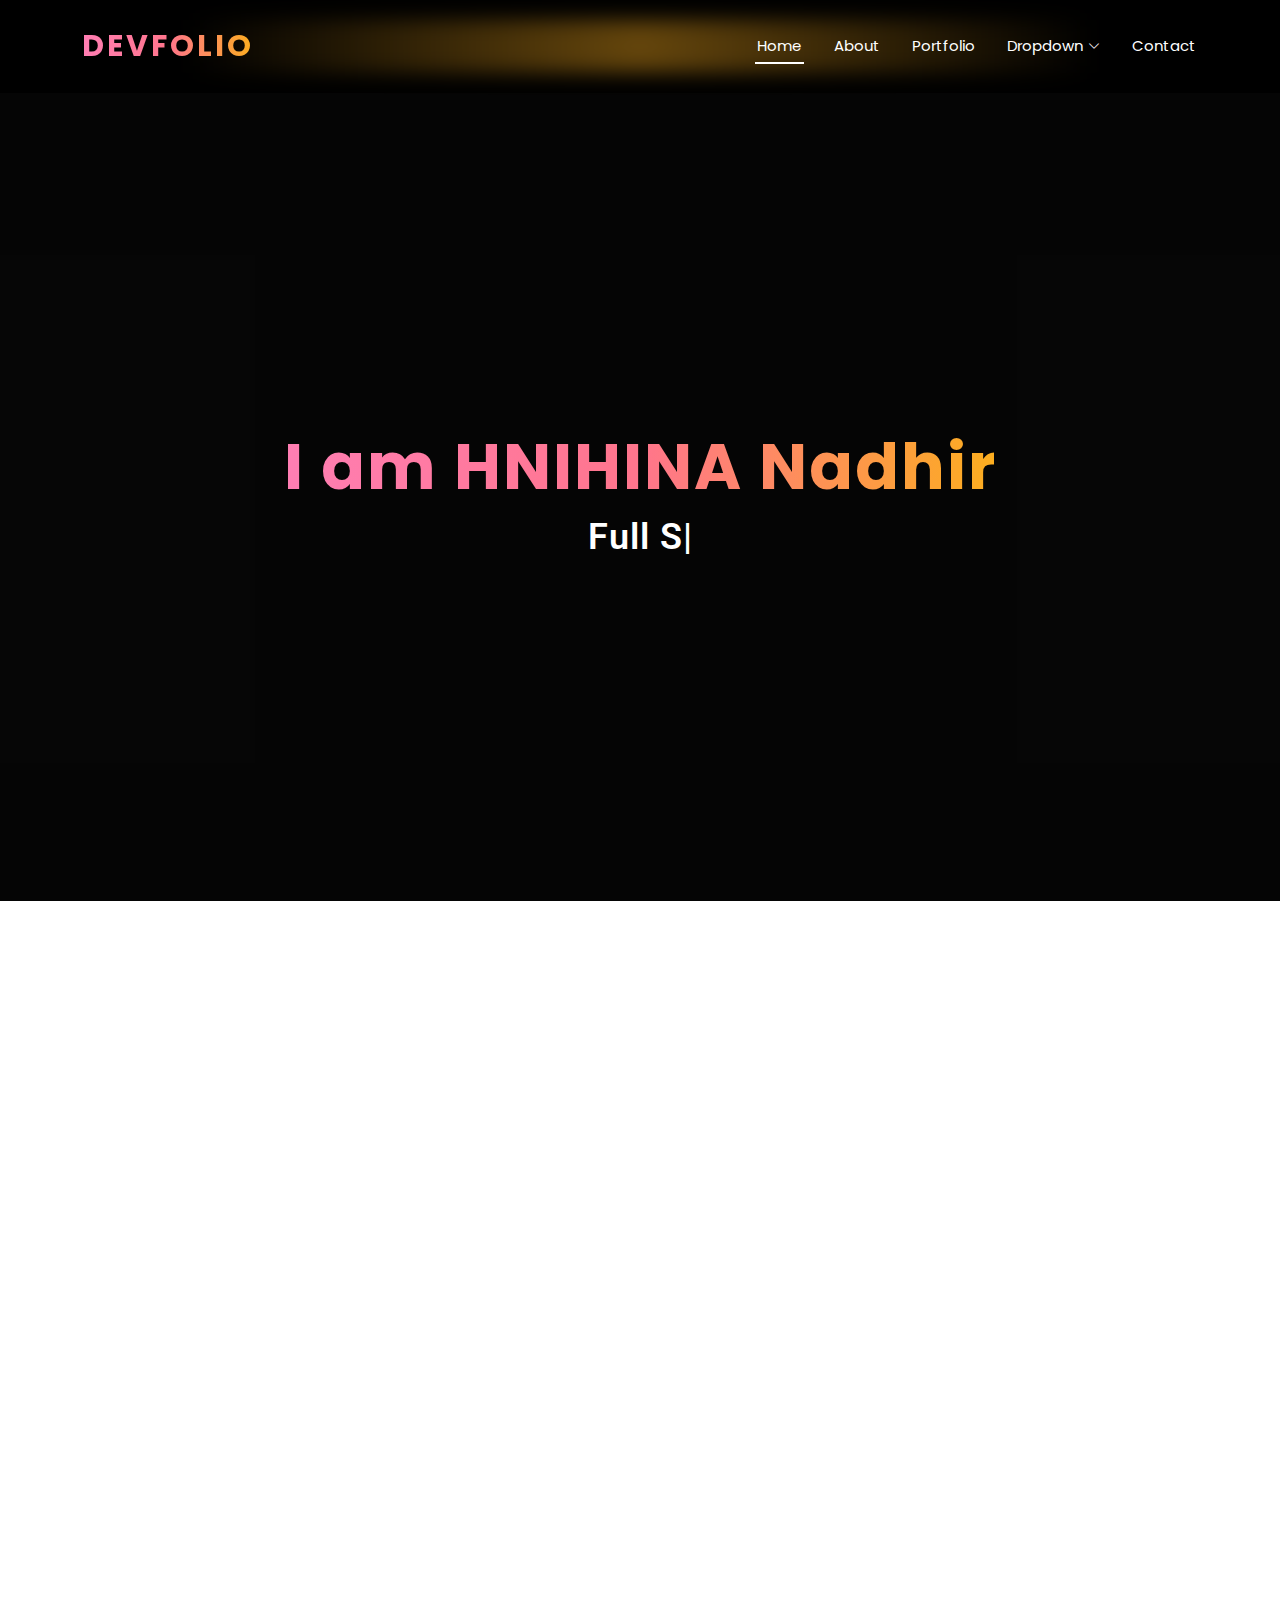
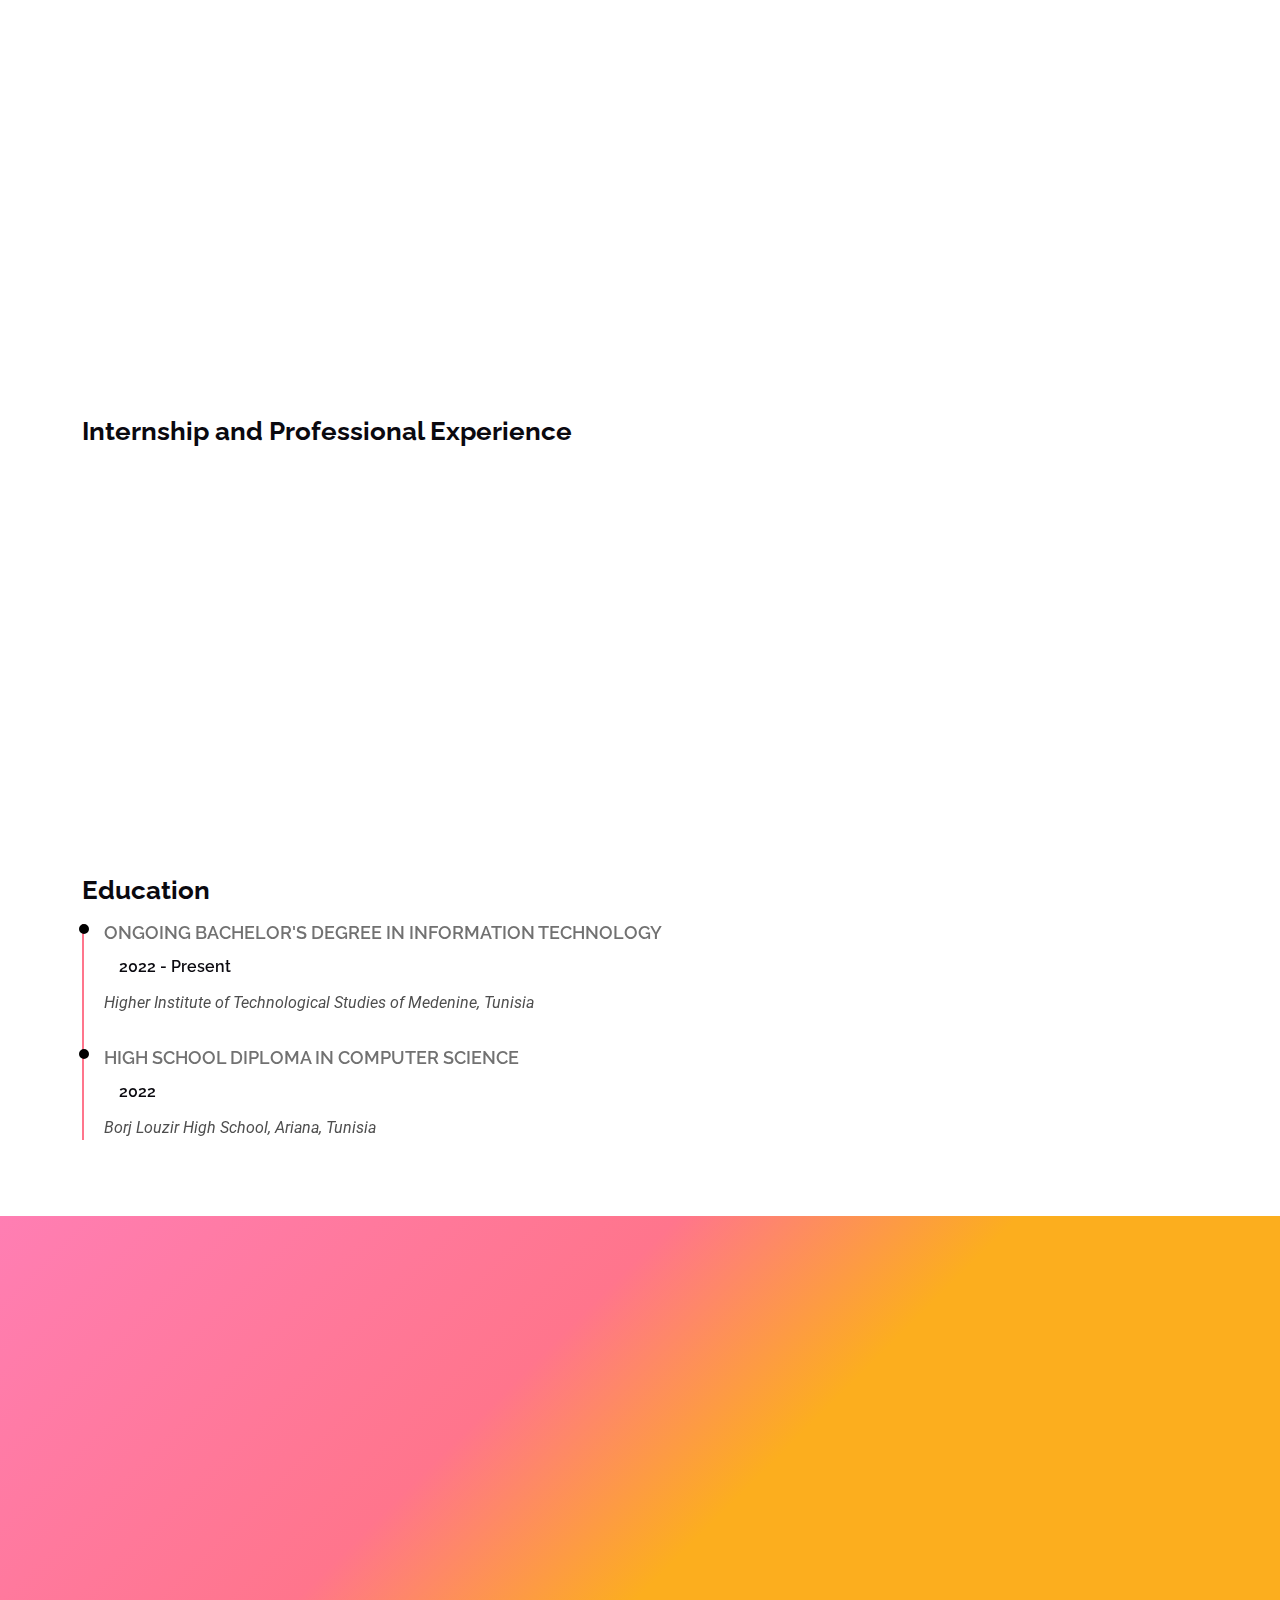
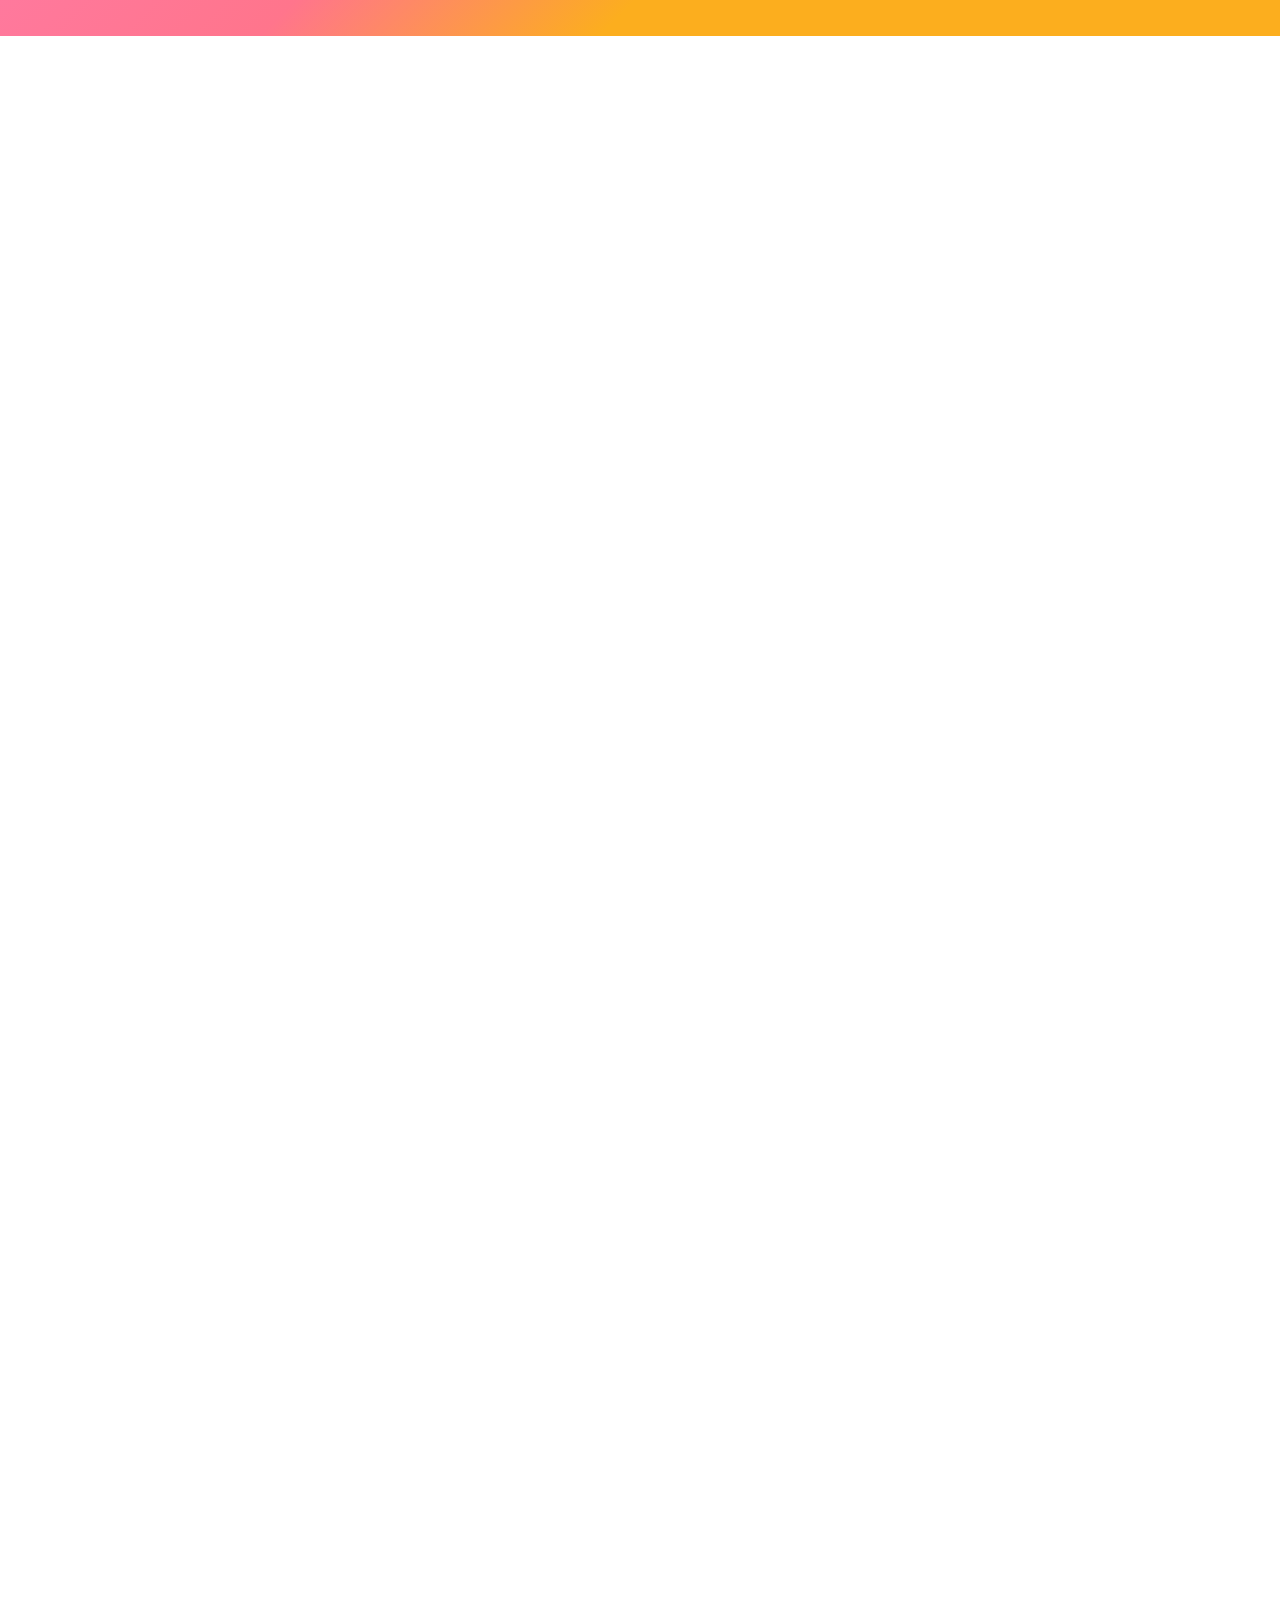
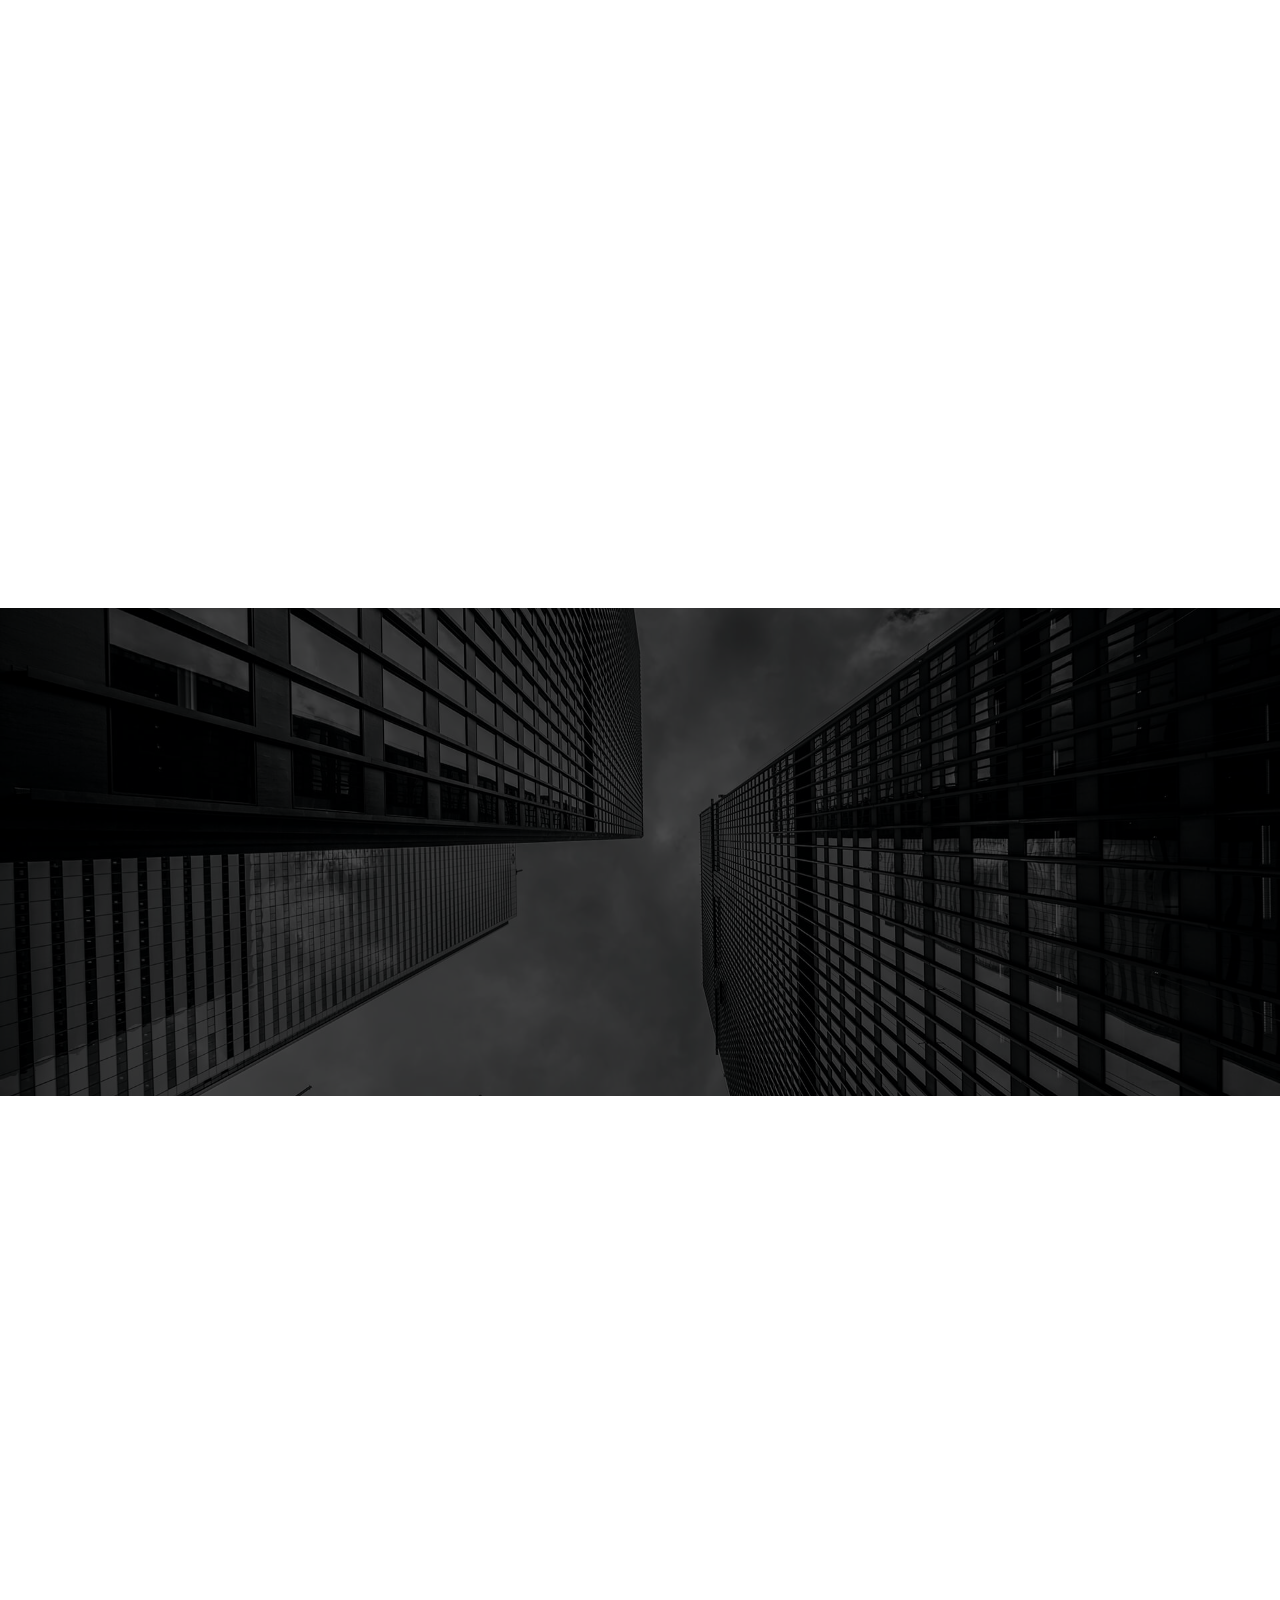
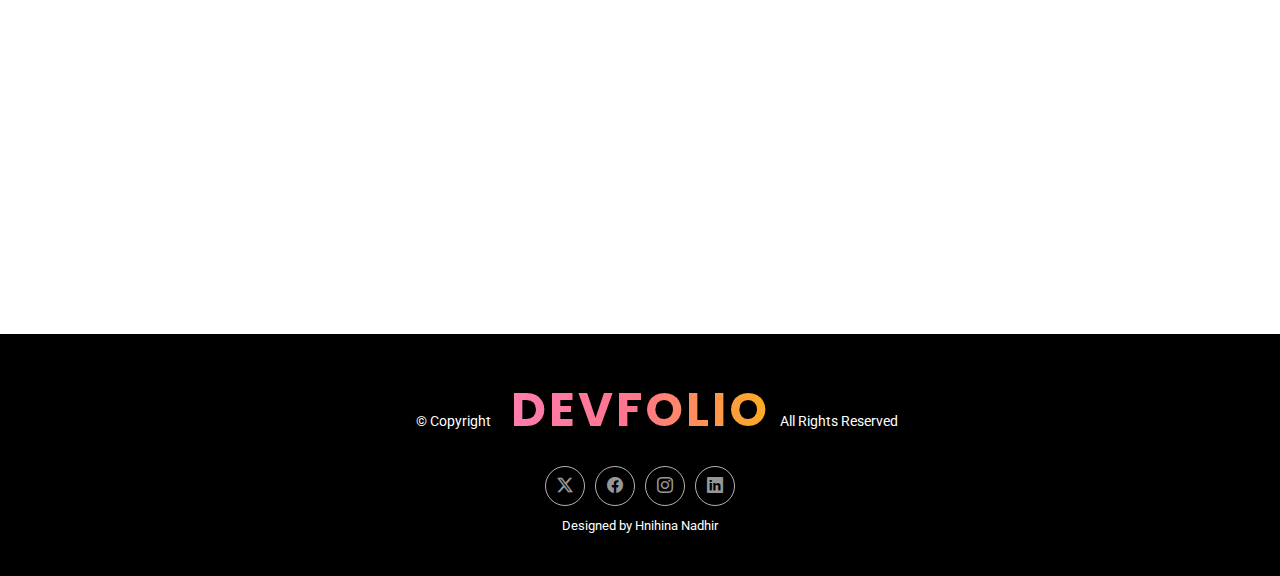
==== index.html @ 5ac871f6 "first commit" ====
<!DOCTYPE html>
<html lang="en">

<head>
  <meta charset="utf-8">
  <meta content="width=device-width, initial-scale=1.0" name="viewport">
  <title>Portfolio of HNIHINA Nadhir</title>
  <meta name="description" content="">
  <meta name="keywords" content="">

  <!-- Favicons -->
  <link href="assets/img/favicon.png" rel="icon">
  <link href="assets/img/apple-touch-icon.png" rel="apple-touch-icon">

  <!-- Fonts -->
  <link href="https://fonts.googleapis.com" rel="preconnect">
  <link href="https://fonts.gstatic.com" rel="preconnect" crossorigin>
  <link href="https://fonts.googleapis.com/css2?family=Roboto:ital,wght@0,100;0,300;0,400;0,500;0,700;0,900;1,100;1,300;1,400;1,500;1,700;1,900&family=Poppins:ital,wght@0,100;0,200;0,300;0,400;0,500;0,600;0,700;0,800;0,900;1,100;1,200;1,300;1,400;1,500;1,600;1,700;1,800;1,900&family=Raleway:ital,wght@0,100;0,200;0,300;0,400;0,500;0,600;0,700;0,800;0,900;1,100;1,200;1,300;1,400;1,500;1,600;1,700;1,800;1,900&display=swap" rel="stylesheet">
  <link href="https://fonts.googleapis.com/icon?family=Material+Icons" rel="stylesheet">
  <!-- Vendor CSS Files -->
  <link href="assets/vendor/bootstrap/css/bootstrap.min.css" rel="stylesheet">
  <link href="assets/vendor/bootstrap-icons/bootstrap-icons.css" rel="stylesheet">
  <link href="assets/vendor/aos/aos.css" rel="stylesheet">
  <link href="assets/vendor/glightbox/css/glightbox.min.css" rel="stylesheet">
  <link href="assets/vendor/swiper/swiper-bundle.min.css" rel="stylesheet">
  <link href="https://cdnjs.cloudflare.com/ajax/libs/font-awesome/6.0.0/css/all.min.css" rel="stylesheet">
</head>
<body>
  <!-- Main CSS File -->
  <link href="assets/css/main.css" rel="stylesheet">

  <!-- =======================================================
  * Template Name: DevFolio
  * Template URL: https://bootstrapmade.com/devfolio-bootstrap-portfolio-html-template/
  * Updated: Aug 07 2024 with Bootstrap v5.3.3
  * Author: BootstrapMade.com
  * License: https://bootstrapmade.com/license/
  ======================================================== -->
</head>

<body class="index-page">

  <header id="header" class="header d-flex align-items-center sticky-top">
    <div class="container-fluid container-xl position-relative d-flex align-items-center justify-content-between">

      <a href="index.html" class="logo d-flex align-items-center">
        <!-- Uncomment the line below if you also wish to use an image logo -->
        <!-- <img src="assets/img/logo.png" alt=""> -->
        <h1 class="sitename">DevFolio</h1>
      </a>

      <nav id="navmenu" class="navmenu">
        <ul>
          <li><a href="#hero" class="active">Home<br></a></li>
          <li><a href="#about">About</a></li>
          <li><a href="#portfolio">Portfolio</a></li>
          <li class="dropdown"><a href="#"><span>Dropdown</span> <i class="bi bi-chevron-down toggle-dropdown"></i></a>
            <ul>
              <li><a href="#">Dropdown 1</a></li>
              <li class="dropdown"><a href="#"><span>Deep Dropdown</span> <i class="bi bi-chevron-down toggle-dropdown"></i></a>
                <ul>
                  <li><a href="#">Deep Dropdown 1</a></li>
                  <li><a href="#">Deep Dropdown 2</a></li>
                  <li><a href="#">Deep Dropdown 3</a></li>
                  <li><a href="#">Deep Dropdown 4</a></li>
                  <li><a href="#">Deep Dropdown 5</a></li>
                </ul>
              </li>
              <li><a href="#">Dropdown 2</a></li>
              <li><a href="#">Dropdown 3</a></li>
              <li><a href="#">Dropdown 4</a></li>
            </ul>
          </li>
          <li><a href="#contact">Contact</a></li>
        </ul>
        <i class="mobile-nav-toggle d-xl-none bi bi-list"></i>
      </nav>

    </div>
  </header>

  <main class="main">

    <!-- Hero Section -->
    <section id="hero" class="hero section dark-background">

      

      <div class="container d-flex flex-column align-items-center justify-content-center text-center" data-aos="fade-up" data-aos-delay="100">
        <h2 class="subtitle">I am HNIHINA Nadhir</h2>
        <p><span class="typed" data-typed-items="Full Stack Developer"></span></p>
      </div>

    </section><!-- /Hero Section -->

    <!-- About Section -->
    <section id="about" class="about section">
      <div class="container" data-aos="fade-up" data-aos-delay="100">
        <div class="row gy-4">
          <!-- Personal Information Section -->
          <div class="col-md-6">
            <div class="row justify-content-between gy-4">
              <div class="col-lg-5">
                <img src="assets/img/HnihinaNadhir.png" style="height: 90%;" class="img-fluid" alt="">
              </div>
              <div class="col-lg-7 about-info">
                <p><strong>Name: </strong> <span>HNIHINA Nadhir</span></p>
                <p><strong>Profile: </strong> <span>Full Stack Developer</span></p>
                <p>
                  <strong><i class="fas fa-envelope"></i> </strong>
                  <span>nadhirhnihina@gmail.com</span>
                </p>
                <p>
                  <strong><i class="fas fa-phone"></i> </strong>
                  <span>(+216) 95131609</span>
                </p>
                <p>
                  <strong><i class="fab fa-linkedin"></i>  </strong>
                  <span><a href="https://www.linkedin.com/in/hnihinanadhir" target="_blank">LinkedIn</a></span>
                </p>
                <p>
                  <strong><i class="fab fa-github"></i>  </strong>
                  <span><a href="https://github.com/nadhirhn8" target="_blank">GitHub</a></span>
                </p>
              </div>
            </div>
          </div>
    
          <!-- About Me Section -->
          <div class="col-md-6">
            <div class="about-me">
              <h4>About me</h4>
              <p>
                Currently in my third year of studying Information Systems Development, I am actively seeking a PFE internship to apply my web development skills. Passionate about the Angular framework and the Java language (Spring Boot), I am eager to join a dynamic team where I can contribute to innovative projects while enhancing my technical knowledge and expertise.
              </p>
            </div>
          </div>
    
          <!-- Skills Section -->
          <div class="skills-content">
            <h5>Skills</h5>
            <div class="row">
              <!-- Frontend Languages -->
              <div class="col-lg-3">
                <h6>Frontend Languages</h6>
                <div class="progress">
                  <span class="skill"><span>HTML</span> <i class="val">100%</i></span>
                  <div class="progress-bar-wrap">
                    <div class="progress-bar" style="width: 100%;"></div>
                  </div>
                </div>
                <div class="progress">
                  <span class="skill"><span>CSS</span> <i class="val">100%</i></span>
                  <div class="progress-bar-wrap">
                    <div class="progress-bar" style="width: 100%;"></div>
                  </div>
                </div>
                <div class="progress">
                  <span class="skill"><span>JavaScript</span> <i class="val">90%</i></span>
                  <div class="progress-bar-wrap">
                    <div class="progress-bar" style="width: 90%;"></div>
                  </div>
                </div>
                <div class="progress">
                  <span class="skill"><span>TypeScript</span> <i class="val">80%</i></span>
                  <div class="progress-bar-wrap">
                    <div class="progress-bar" style="width: 80%;"></div>
                  </div>
                </div>
              </div>
    
              <!-- Backend Languages -->
              <div class="col-lg-3">
                <h6>Backend Languages</h6>
                <div class="progress">
                  <span class="skill"><span>Java</span> <i class="val">90%</i></span>
                  <div class="progress-bar-wrap">
                    <div class="progress-bar" style="width: 90%;"></div>
                  </div>
                </div>
                <div class="progress">
                  <span class="skill"><span>Php</span> <i class="val">80%</i></span>
                  <div class="progress-bar-wrap">
                    <div class="progress-bar" style="width: 80%;"></div>
                  </div>
                </div>
                <div class="progress">
                  <span class="skill"><span>Python</span> <i class="val">70%</i></span>
                  <div class="progress-bar-wrap">
                    <div class="progress-bar" style="width: 70%;"></div>
                  </div>
                </div>
                <div class="progress">
                  <span class="skill"><span>Node.js</span> <i class="val">50%</i></span>
                  <div class="progress-bar-wrap">
                    <div class="progress-bar" style="width: 50%;"></div>
                  </div>
                </div>
              </div>
    
              <!-- Frameworks -->
              <div class="col-lg-3">
                <h6>Frameworks</h6>
                <div class="progress">
                  <span class="skill"><span>Angular</span> <i class="val">100%</i></span>
                  <div class="progress-bar-wrap">
                    <div class="progress-bar" style="width: 100%;"></div>
                  </div>
                </div>
                <div class="progress">
                  <span class="skill"><span>React Native</span> <i class="val">55%</i></span>
                  <div class="progress-bar-wrap">
                    <div class="progress-bar" style="width: 55%;"></div>
                  </div>
                </div>
                <div class="progress">
                  <span class="skill"><span>Bootstrap</span> <i class="val">100%</i></span>
                  <div class="progress-bar-wrap">
                    <div class="progress-bar" style="width: 100%;"></div>
                  </div>
                </div>
                <div class="progress">
                  <span class="skill"><span>Spring Boot</span> <i class="val">90%</i></span>
                  <div class="progress-bar-wrap">
                    <div class="progress-bar" style="width: 90%;"></div>
                  </div>
                </div>
                <div class="progress">
                  <span class="skill"><span>Django</span> <i class="val">40%</i></span>
                  <div class="progress-bar-wrap">
                    <div class="progress-bar" style="width: 40%;"></div>
                  </div>
                </div>
              </div>
    
              <!-- Databases -->
              <div class="col-lg-3">
                <h6>Databases</h6>
                <div class="progress">
                  <span class="skill"><span>MySQL</span> <i class="val">85%</i></span>
                  <div class="progress-bar-wrap">
                    <div class="progress-bar" style="width: 85%;"></div>
                  </div>
                </div>
                <div class="progress">
                  <span class="skill"><span>MongoDB</span> <i class="val">75%</i></span>
                  <div class="progress-bar-wrap">
                    <div class="progress-bar" style="width: 75%;"></div>
                  </div>
                </div>
              </div>
            </div>
          </div>
        </div>
      </div>
    </section>
    
    

          
       

    <!-- Resume Section -->
<section id="resume" class="resume section">

  <!-- Section Title -->
  <div class="container section-title" data-aos="fade-up">
    <h2>Resume</h2>
    <a href="./assets/img/Nadhir Hnihina.pdf">Click here !</a>
  </div><!-- End Section Title -->

  <div class="container">
    
    <!-- Internship and Professional Experience Section -->
    <h3 class="resume-title">Internship and Professional Experience</h3>
    <div class="row">
      <!-- Web Development Intern Column -->
      <div class="col-lg-6" data-aos="fade-up" data-aos-delay="200">
        <div class="resume-item">
          <h4>Web Development Internship</h4>
          <h5>Jan 2024 - Apr 2024</h5>
          <p><em>ArabSoft, Tunis</em></p>
          <ul>
            <li>Developed an e-commerce web application using Angular for the front-end and Java APIs for the back-end.</li>
            <li>Integrated features such as product management, shopping cart, and order handling.</li>
            <li>Implemented best practices for security and accessibility.</li>
            <li>Performed testing and debugging to ensure a seamless user experience.</li>
            <li>Collaborated with a team using an Agile approach to plan sprints, prioritize tasks, and improve the application based on user feedback.</li>
          </ul>
        </div>
      </div><!-- End Web Development Intern Column -->

      <!-- Network Intern Column -->
      <div class="col-lg-6" data-aos="fade-up" data-aos-delay="200">
        <div class="resume-item">
          <h4>Network Internship</h4>
          <h5>Jan 2023 - Apr 2023</h5>
          <p><em>SOTETEL, Ariana</em></p>
          <ul>
            <li>Installed and configured switches and routers.</li>
            <li>Explored various network configurations and their importance for data security and management.</li>
            <li>Connected network equipment to access points to enable reliable connectivity.</li>
            <li>Analyzed and troubleshot connectivity issues to ensure network stability.</li>
            <li>Assisted in monitoring and maintaining the network infrastructure under the supervision of technicians.</li>
          </ul>
        </div>
      </div><!-- End Network Intern Column -->

    </div><!-- End Row -->

    <!-- Education Section -->
    <h3 class="resume-title">Education</h3>
    <div class="resume-item">
      <h4>Ongoing Bachelor's Degree in Information Technology</h4>
      <h5>2022 - Present</h5>
      <p><em>Higher Institute of Technological Studies of Medenine, Tunisia</em></p>
    </div><!-- End Resume Item -->
    
    <div class="resume-item">
      <h4>High School Diploma in Computer Science</h4>
      <h5>2022</h5>
      <p><em>Borj Louzir High School, Ariana, Tunisia</em></p>
    </div><!-- End Resume Item -->

  </div><!-- End Container -->

</section><!-- End Resume Section -->

    <!-- Stats Section -->
<section id="stats" class="stats section accent-background">

  <div class="container position-relative" data-aos="fade-up" data-aos-delay="100">

    <div class="row gy-4">

      <div class="col-lg-3 col-md-6">
        <div class="stats-item text-center w-100 h-100">
          <span data-purecounter-start="0" data-purecounter-end="5" data-purecounter-duration="0" class="purecounter">5</span>
          <p>Projects Completed</p>
        </div>
      </div><!-- End Stats Item -->

      <div class="col-lg-3 col-md-6">
        <div class="stats-item text-center w-100 h-100">
          <span data-purecounter-start="0" data-purecounter-end="2" data-purecounter-duration="0" class="purecounter">2</span>
          <p>Internships</p>
        </div>
      </div><!-- End Stats Item -->

      <div class="col-lg-3 col-md-6">
        <div class="stats-item text-center w-100 h-100">
          <span data-purecounter-start="0" data-purecounter-end="19" data-purecounter-duration="0" class="purecounter">10</span>
          <p>Technologies Mastered</p>
        </div>
      </div><!-- End Stats Item -->

      <div class="col-lg-3 col-md-6">
        <div class="stats-item text-center w-100 h-100">
          <span data-purecounter-start="0" data-purecounter-end="3" data-purecounter-duration="0" class="purecounter">3</span>
          <p>Years of Learning After Baccalaureate</p>
        </div>
      </div><!-- End Stats Item -->

    </div>

  </div>

</section><!-- /Stats Section -->


    <!-- Portfolio Section -->
    <section id="portfolio" class="portfolio section">

      <!-- Section Title -->
      <div class="container section-title" data-aos="fade-up">
        <h2>Portfolio</h2>
        <p>Necessitatibus eius consequatur ex aliquid fuga eum quidem sint consectetur velit</p>
      </div><!-- End Section Title -->

      <div class="container">

        <div class="isotope-layout" data-default-filter="*" data-layout="masonry" data-sort="original-order">

          <ul class="portfolio-filters isotope-filters" data-aos="fade-up" data-aos-delay="100">
            <li data-filter="*" class="filter-active">All</li>
            <li data-filter=".filter-app">Web Application</li>
            <li data-filter=".filter-product">Mobile Application</li>
          </ul><!-- End Portfolio Filters -->

          <div class="row gy-4 isotope-container" data-aos="fade-up" data-aos-delay="200">

            <div class="col-lg-4 col-md-6 portfolio-item isotope-item filter-product">
              <img src="assets/img/portfolio/app-1.jpg" class="img-fluid" alt="">
              <div class="portfolio-info">
                <h4>App 1</h4>
                <p>Lorem ipsum, dolor sit amet consectetur</p>
                <a href="assets/img/portfolio/app-1.jpg" title="App 1" data-gallery="portfolio-gallery-app" class="glightbox preview-link"><i class="bi bi-zoom-in"></i></a>
                <a href="portfolio-details.html" title="More Details" class="details-link"><i class="bi bi-link-45deg"></i></a>
              </div>
            </div><!-- End Portfolio Item -->

            <div class="col-lg-4 col-md-6 portfolio-item isotope-item filter-product">
              <img src="assets/img/portfolio/product-1.jpg" class="img-fluid" alt="">
              <div class="portfolio-info">
                <h4>Product 1</h4>
                <p>Lorem ipsum, dolor sit amet consectetur</p>
                <a href="assets/img/portfolio/product-1.jpg" title="Product 1" data-gallery="portfolio-gallery-product" class="glightbox preview-link"><i class="bi bi-zoom-in"></i></a>
                <a href="portfolio-details.html" title="More Details" class="details-link"><i class="bi bi-link-45deg"></i></a>
              </div>
            </div><!-- End Portfolio Item -->

            <div class="col-lg-4 col-md-6 portfolio-item isotope-item filter-branding">
              <img src="assets/img/portfolio/branding-1.jpg" class="img-fluid" alt="">
              <div class="portfolio-info">
                <h4>Branding 1</h4>
                <p>Lorem ipsum, dolor sit amet consectetur</p>
                <a href="assets/img/portfolio/branding-1.jpg" title="Branding 1" data-gallery="portfolio-gallery-branding" class="glightbox preview-link"><i class="bi bi-zoom-in"></i></a>
                <a href="portfolio-details.html" title="More Details" class="details-link"><i class="bi bi-link-45deg"></i></a>
              </div>
            </div><!-- End Portfolio Item -->

            <div class="col-lg-4 col-md-6 portfolio-item isotope-item filter-books">
              <img src="assets/img/portfolio/books-1.jpg" class="img-fluid" alt="">
              <div class="portfolio-info">
                <h4>Books 1</h4>
                <p>Lorem ipsum, dolor sit amet consectetur</p>
                <a href="assets/img/portfolio/books-1.jpg" title="Branding 1" data-gallery="portfolio-gallery-book" class="glightbox preview-link"><i class="bi bi-zoom-in"></i></a>
                <a href="portfolio-details.html" title="More Details" class="details-link"><i class="bi bi-link-45deg"></i></a>
              </div>
            </div><!-- End Portfolio Item -->

            <div class="col-lg-4 col-md-6 portfolio-item isotope-item filter-app">
              <img src="assets/img/portfolio/app-2.jpg" class="img-fluid" alt="">
              <div class="portfolio-info">
                <h4>App 2</h4>
                <p>Lorem ipsum, dolor sit amet consectetur</p>
                <a href="assets/img/portfolio/app-2.jpg" title="App 2" data-gallery="portfolio-gallery-app" class="glightbox preview-link"><i class="bi bi-zoom-in"></i></a>
                <a href="portfolio-details.html" title="More Details" class="details-link"><i class="bi bi-link-45deg"></i></a>
              </div>
            </div><!-- End Portfolio Item -->

            <div class="col-lg-4 col-md-6 portfolio-item isotope-item filter-product">
              <img src="assets/img/portfolio/product-2.jpg" class="img-fluid" alt="">
              <div class="portfolio-info">
                <h4>Product 2</h4>
                <p>Lorem ipsum, dolor sit amet consectetur</p>
                <a href="assets/img/portfolio/product-2.jpg" title="Product 2" data-gallery="portfolio-gallery-product" class="glightbox preview-link"><i class="bi bi-zoom-in"></i></a>
                <a href="portfolio-details.html" title="More Details" class="details-link"><i class="bi bi-link-45deg"></i></a>
              </div>
            </div><!-- End Portfolio Item -->

            <div class="col-lg-4 col-md-6 portfolio-item isotope-item filter-branding">
              <img src="assets/img/portfolio/branding-2.jpg" class="img-fluid" alt="">
              <div class="portfolio-info">
                <h4>Branding 2</h4>
                <p>Lorem ipsum, dolor sit amet consectetur</p>
                <a href="assets/img/portfolio/branding-2.jpg" title="Branding 2" data-gallery="portfolio-gallery-branding" class="glightbox preview-link"><i class="bi bi-zoom-in"></i></a>
                <a href="portfolio-details.html" title="More Details" class="details-link"><i class="bi bi-link-45deg"></i></a>
              </div>
            </div><!-- End Portfolio Item -->

            <div class="col-lg-4 col-md-6 portfolio-item isotope-item filter-books">
              <img src="assets/img/portfolio/books-2.jpg" class="img-fluid" alt="">
              <div class="portfolio-info">
                <h4>Books 2</h4>
                <p>Lorem ipsum, dolor sit amet consectetur</p>
                <a href="assets/img/portfolio/books-2.jpg" title="Branding 2" data-gallery="portfolio-gallery-book" class="glightbox preview-link"><i class="bi bi-zoom-in"></i></a>
                <a href="portfolio-details.html" title="More Details" class="details-link"><i class="bi bi-link-45deg"></i></a>
              </div>
            </div><!-- End Portfolio Item -->

            <div class="col-lg-4 col-md-6 portfolio-item isotope-item filter-app">
              <img src="assets/img/portfolio/app-3.jpg" class="img-fluid" alt="">
              <div class="portfolio-info">
                <h4>App 3</h4>
                <p>Lorem ipsum, dolor sit amet consectetur</p>
                <a href="assets/img/portfolio/app-3.jpg" title="App 3" data-gallery="portfolio-gallery-app" class="glightbox preview-link"><i class="bi bi-zoom-in"></i></a>
                <a href="portfolio-details.html" title="More Details" class="details-link"><i class="bi bi-link-45deg"></i></a>
              </div>
            </div><!-- End Portfolio Item -->

            <div class="col-lg-4 col-md-6 portfolio-item isotope-item filter-product">
              <img src="assets/img/portfolio/product-3.jpg" class="img-fluid" alt="">
              <div class="portfolio-info">
                <h4>Product 3</h4>
                <p>Lorem ipsum, dolor sit amet consectetur</p>
                <a href="assets/img/portfolio/product-3.jpg" title="Product 3" data-gallery="portfolio-gallery-product" class="glightbox preview-link"><i class="bi bi-zoom-in"></i></a>
                <a href="portfolio-details.html" title="More Details" class="details-link"><i class="bi bi-link-45deg"></i></a>
              </div>
            </div><!-- End Portfolio Item -->

            <div class="col-lg-4 col-md-6 portfolio-item isotope-item filter-branding">
              <img src="assets/img/portfolio/branding-3.jpg" class="img-fluid" alt="">
              <div class="portfolio-info">
                <h4>Branding 3</h4>
                <p>Lorem ipsum, dolor sit amet consectetur</p>
                <a href="assets/img/portfolio/branding-3.jpg" title="Branding 2" data-gallery="portfolio-gallery-branding" class="glightbox preview-link"><i class="bi bi-zoom-in"></i></a>
                <a href="portfolio-details.html" title="More Details" class="details-link"><i class="bi bi-link-45deg"></i></a>
              </div>
            </div><!-- End Portfolio Item -->

            <div class="col-lg-4 col-md-6 portfolio-item isotope-item filter-books">
              <img src="assets/img/portfolio/books-3.jpg" class="img-fluid" alt="">
              <div class="portfolio-info">
                <h4>Books 3</h4>
                <p>Lorem ipsum, dolor sit amet consectetur</p>
                <a href="assets/img/portfolio/books-3.jpg" title="Branding 3" data-gallery="portfolio-gallery-book" class="glightbox preview-link"><i class="bi bi-zoom-in"></i></a>
                <a href="portfolio-details.html" title="More Details" class="details-link"><i class="bi bi-link-45deg"></i></a>
              </div>
            </div><!-- End Portfolio Item -->

          </div><!-- End Portfolio Container -->

        </div>

      </div>

    </section><!-- /Portfolio Section -->

    <!-- Faq Section -->
    <section id="faq" class="faq section">

      <div class="container">

        <div class="row gy-4">

          <div class="col-lg-4" data-aos="fade-up" data-aos-delay="100">
            <div class="content px-xl-5">
              <h3>
                <span><strong>Languages</strong></span>
                <i class="bi bi-translate" style="font-size: 1.5rem; margin-left: 10px;"></i>
              </h3>
            </div>
          </div>
          

          <div class="col-lg-8" data-aos="fade-up" data-aos-delay="200">

            <div class="faq-container">
              <div class="faq-item">
                <h3><span class="num">1.</span> <span>Arabic</span></h3>
                
              </div><!-- End Faq item-->
          
              <div class="faq-item">
                <h3><span class="num">2.</span> <span>English</span></h3>
              
              </div><!-- End Faq item-->
          
              <div class="faq-item">
                <h3><span class="num">3.</span> <span>Frensh</span></h3>
       
              </div><!-- End Faq item-->
            </div>
          
          </div>
          
        </div>

      </div>

    </section><!-- /Faq Section -->
    <!-- faq Section -->
<section id="faq" class="faq section">

  <div class="container">

    <div class="row gy-4">

      <div class="col-lg-4" data-aos="fade-up" data-aos-delay="100">
        <div class="content px-xl-5">
          <h3>
            <span><strong>Qualities</strong></span>
            <i class="bi bi-gear" style="font-size: 1.5rem; margin-left: 10px;"></i>
          </h3>
        </div>
      </div>

      <div class="col-lg-8" data-aos="fade-up" data-aos-delay="200">

        <div class="faq-container">
          <div class="faq-item">
            <h3><span class="num">1.</span> <span>Autonomous and Rigorous</span></h3>
          </div><!-- End faq item-->
      
          <div class="faq-item">
            <h3><span class="num">2.</span> <span>Good Oral and Written Communication</span></h3>
          </div><!-- End faq item-->
      
          <div class="faq-item">
            <h3><span class="num">3.</span> <span>Team Spirit</span></h3>
          </div><!-- End faq item-->
        </div>
      
      </div>

    </div>

  </div>

</section><!-- /faq Section -->


    <!-- Testimonials Section -->
    <section id="testimonials" class="testimonials section accent-background">

      <img src="assets/img/testimonials-bg.jpg" class="testimonials-bg" alt="">

      <div class="container" data-aos="fade-up" data-aos-delay="100">

        <div class="swiper init-swiper">
          <script type="application/json" class="swiper-config">
            {
              "loop": true,
              "speed": 1000,
              "autoplay": {
                "delay": 3000
              },
              "slidesPerView": "auto",
              "pagination": {
                "el": ".swiper-pagination",
                "type": "bullets",
                "clickable": true
              }
            }
          </script>
          <div class="swiper-wrapper">

            <div class="swiper-slide">
              <div class="testimonial-item">
                <img src="assets/img/testimonials/testimonials-1.jpg" class="testimonial-img" alt="">
                <h3>Saul Goodman</h3>
                <h4>Ceo &amp; Founder</h4>
                <div class="stars">
                  <i class="bi bi-star-fill"></i><i class="bi bi-star-fill"></i><i class="bi bi-star-fill"></i><i class="bi bi-star-fill"></i><i class="bi bi-star-fill"></i>
                </div>
                <p>
                  <i class="bi bi-quote quote-icon-left"></i>
                  <span>Proin iaculis purus consequat sem cure digni ssim donec porttitora entum suscipit rhoncus. Accusantium quam, ultricies eget id, aliquam eget nibh et. Maecen aliquam, risus at semper.</span>
                  <i class="bi bi-quote quote-icon-right"></i>
                </p>
              </div>
            </div><!-- End testimonial item -->

            <div class="swiper-slide">
              <div class="testimonial-item">
                <img src="assets/img/testimonials/testimonials-2.jpg" class="testimonial-img" alt="">
                <h3>Sara Wilsson</h3>
                <h4>Designer</h4>
                <div class="stars">
                  <i class="bi bi-star-fill"></i><i class="bi bi-star-fill"></i><i class="bi bi-star-fill"></i><i class="bi bi-star-fill"></i><i class="bi bi-star-fill"></i>
                </div>
                <p>
                  <i class="bi bi-quote quote-icon-left"></i>
                  <span>Export tempor illum tamen malis malis eram quae irure esse labore quem cillum quid cillum eram malis quorum velit fore eram velit sunt aliqua noster fugiat irure amet legam anim culpa.</span>
                  <i class="bi bi-quote quote-icon-right"></i>
                </p>
              </div>
            </div><!-- End testimonial item -->

            <div class="swiper-slide">
              <div class="testimonial-item">
                <img src="assets/img/testimonials/testimonials-3.jpg" class="testimonial-img" alt="">
                <h3>Jena Karlis</h3>
                <h4>Store Owner</h4>
                <div class="stars">
                  <i class="bi bi-star-fill"></i><i class="bi bi-star-fill"></i><i class="bi bi-star-fill"></i><i class="bi bi-star-fill"></i><i class="bi bi-star-fill"></i>
                </div>
                <p>
                  <i class="bi bi-quote quote-icon-left"></i>
                  <span>Enim nisi quem export duis labore cillum quae magna enim sint quorum nulla quem veniam duis minim tempor labore quem eram duis noster aute amet eram fore quis sint minim.</span>
                  <i class="bi bi-quote quote-icon-right"></i>
                </p>
              </div>
            </div><!-- End testimonial item -->

            <div class="swiper-slide">
              <div class="testimonial-item">
                <img src="assets/img/testimonials/testimonials-4.jpg" class="testimonial-img" alt="">
                <h3>Matt Brandon</h3>
                <h4>Freelancer</h4>
                <div class="stars">
                  <i class="bi bi-star-fill"></i><i class="bi bi-star-fill"></i><i class="bi bi-star-fill"></i><i class="bi bi-star-fill"></i><i class="bi bi-star-fill"></i>
                </div>
                <p>
                  <i class="bi bi-quote quote-icon-left"></i>
                  <span>Fugiat enim eram quae cillum dolore dolor amet nulla culpa multos export minim fugiat minim velit minim dolor enim duis veniam ipsum anim magna sunt elit fore quem dolore labore illum veniam.</span>
                  <i class="bi bi-quote quote-icon-right"></i>
                </p>
              </div>
            </div><!-- End testimonial item -->

            <div class="swiper-slide">
              <div class="testimonial-item">
                <img src="assets/img/testimonials/testimonials-5.jpg" class="testimonial-img" alt="">
                <h3>John Larson</h3>
                <h4>Entrepreneur</h4>
                <div class="stars">
                  <i class="bi bi-star-fill"></i><i class="bi bi-star-fill"></i><i class="bi bi-star-fill"></i><i class="bi bi-star-fill"></i><i class="bi bi-star-fill"></i>
                </div>
                <p>
                  <i class="bi bi-quote quote-icon-left"></i>
                  <span>Quis quorum aliqua sint quem legam fore sunt eram irure aliqua veniam tempor noster veniam enim culpa labore duis sunt culpa nulla illum cillum fugiat legam esse veniam culpa fore nisi cillum quid.</span>
                  <i class="bi bi-quote quote-icon-right"></i>
                </p>
              </div>
            </div><!-- End testimonial item -->

          </div>
          <div class="swiper-pagination"></div>
        </div>

      </div>

    </section><!-- /Testimonials Section -->

    <!-- Contact Section -->
    <section id="contact" class="contact section">

      <!-- Section Title -->
      <div class="container section-title" data-aos="fade-up">
        <h2>Contact</h2>
        <p>If you have any questions, concerns, or would like to get in touch, feel free to contact us.</p>
      </div><!-- End Section Title -->

      <div class="container" data-aos="fade-up" data-aos-delay="100">

        <div class="info-wrap" data-aos="fade-up" data-aos-delay="200">
          <div class="row gy-5">

            <div class="col-lg-4">
              <div class="info-item d-flex align-items-center">
                <i class="bi bi-geo-alt flex-shrink-0 "></i>
                <div>
                  <h3>Address</h3>
                  <p>Borj Louzir , Ariana , Tunisia</p>
                </div>
              </div>
            </div><!-- End Info Item -->

            <div class="col-lg-4">
              <div class="info-item d-flex align-items-center">
                <i class="bi bi-telephone flex-shrink-0"></i>
                <div>
                  <h3>Call Us</h3>
                  <p>+216 95 131 609</p>
                </div>
              </div>
            </div><!-- End Info Item -->

            <div class="col-lg-4">
              <div class="info-item d-flex align-items-center">
                <i class="bi bi-envelope flex-shrink-0"></i>
                <div>
                  <h3>Email Us</h3>
                  <p>nadhirhnihina@gmail.com</p>
                </div>
              </div>
            </div><!-- End Info Item -->

          </div>
        </div>

        <form id="contactForm" action="contact.php" method="post" class="php-email-form">
          <div class="row gy-4">
              <div class="col-md-6">
                  <input type="text" name="name" class="form-control" placeholder="Your Name" required="">
              </div>
              <div class="col-md-6">
                  <input type="email" name="email" class="form-control" placeholder="Your Email" required="">
              </div>
              <div class="col-md-12">
                  <input type="text" name="subject" class="form-control" placeholder="Subject" required="">
              </div>
              <div class="col-md-12">
                  <textarea name="message" class="form-control" rows="6" placeholder="Message" required=""></textarea>
              </div>
              <div class="col-md-12 text-center">
                  <button type="submit" id="sendButton">Send Message</button>
              </div>
          </div>
      </form>
      
      <!-- JavaScript to handle form submission and display alerts -->
      <script>
          document.getElementById('contactForm').addEventListener('submit', function(event) {
              event.preventDefault(); // Prevent normal form submission
      
              var form = this;
              var formData = new FormData(form); // Get form data
      
              // Send data using Fetch API
              fetch(form.action, {
                  method: 'POST',
                  body: formData
              })
              .then(response => response.text()) // Get response text
              .then(data => {
                  // Check for success or failure response
                  if (data.includes('Your message has been sent')) {
                      alert('Your message has been sent. Thank you!');
                  } else {
                      alert('Error occurred while sending your message.');
                  }
              })
              .catch(error => {
                  alert('There was an error with the form submission. Please try again.');
              });
          });
      </script>
      

      </div>

    </section><!-- /Contact Section -->

  </main>

  <footer id="footer" class="footer accent-background">

    <div class="container">
      <div class="copyright text-center ">
       <p>© <span>Copyright</span> <strong class="px-1 sitename">&nbsp;DevFolio</strong>&nbsp; <span>All Rights Reserved</span></p>
      </div>
      <div class="social-links d-flex justify-content-center">
        <a href=""><i class="bi bi-twitter-x"></i></a>
        <a href=""><i class="bi bi-facebook"></i></a>
        <a href=""><i class="bi bi-instagram"></i></a>
        <a href=""><i class="bi bi-linkedin"></i></a>
      </div>
      <div class="credits">
        <!-- All the links in the footer should remain intact. -->
        <!-- You can delete the links only if you've purchased the pro version. -->
        <!-- Licensing information: https://bootstrapmade.com/license/ -->
        <!-- Purchase the pro version with working PHP/AJAX contact form: [buy-url] -->
        Designed by Hnihina Nadhir
      </div>
    </div>

  </footer>

  <!-- Scroll Top -->
  <a href="#" id="scroll-top" class="scroll-top d-flex align-items-center justify-content-center"><i class="bi bi-arrow-up-short"></i></a>

  <!-- Preloader -->
  <div id="preloader"></div>

  <!-- Vendor JS Files -->
  <script src="assets/vendor/bootstrap/js/bootstrap.bundle.min.js"></script>
  <script src="assets/vendor/php-email-form/validate.js"></script>
  <script src="assets/vendor/aos/aos.js"></script>
  <script src="assets/vendor/typed.js/typed.umd.js"></script>
  <script src="assets/vendor/waypoints/noframework.waypoints.js"></script>
  <script src="assets/vendor/purecounter/purecounter_vanilla.js"></script>
  <script src="assets/vendor/glightbox/js/glightbox.min.js"></script>
  <script src="assets/vendor/imagesloaded/imagesloaded.pkgd.min.js"></script>
  <script src="assets/vendor/isotope-layout/isotope.pkgd.min.js"></script>
  <script src="assets/vendor/swiper/swiper-bundle.min.js"></script>

  <!-- Main JS File -->
  <script src="assets/js/main.js"></script>

</body>

</html>
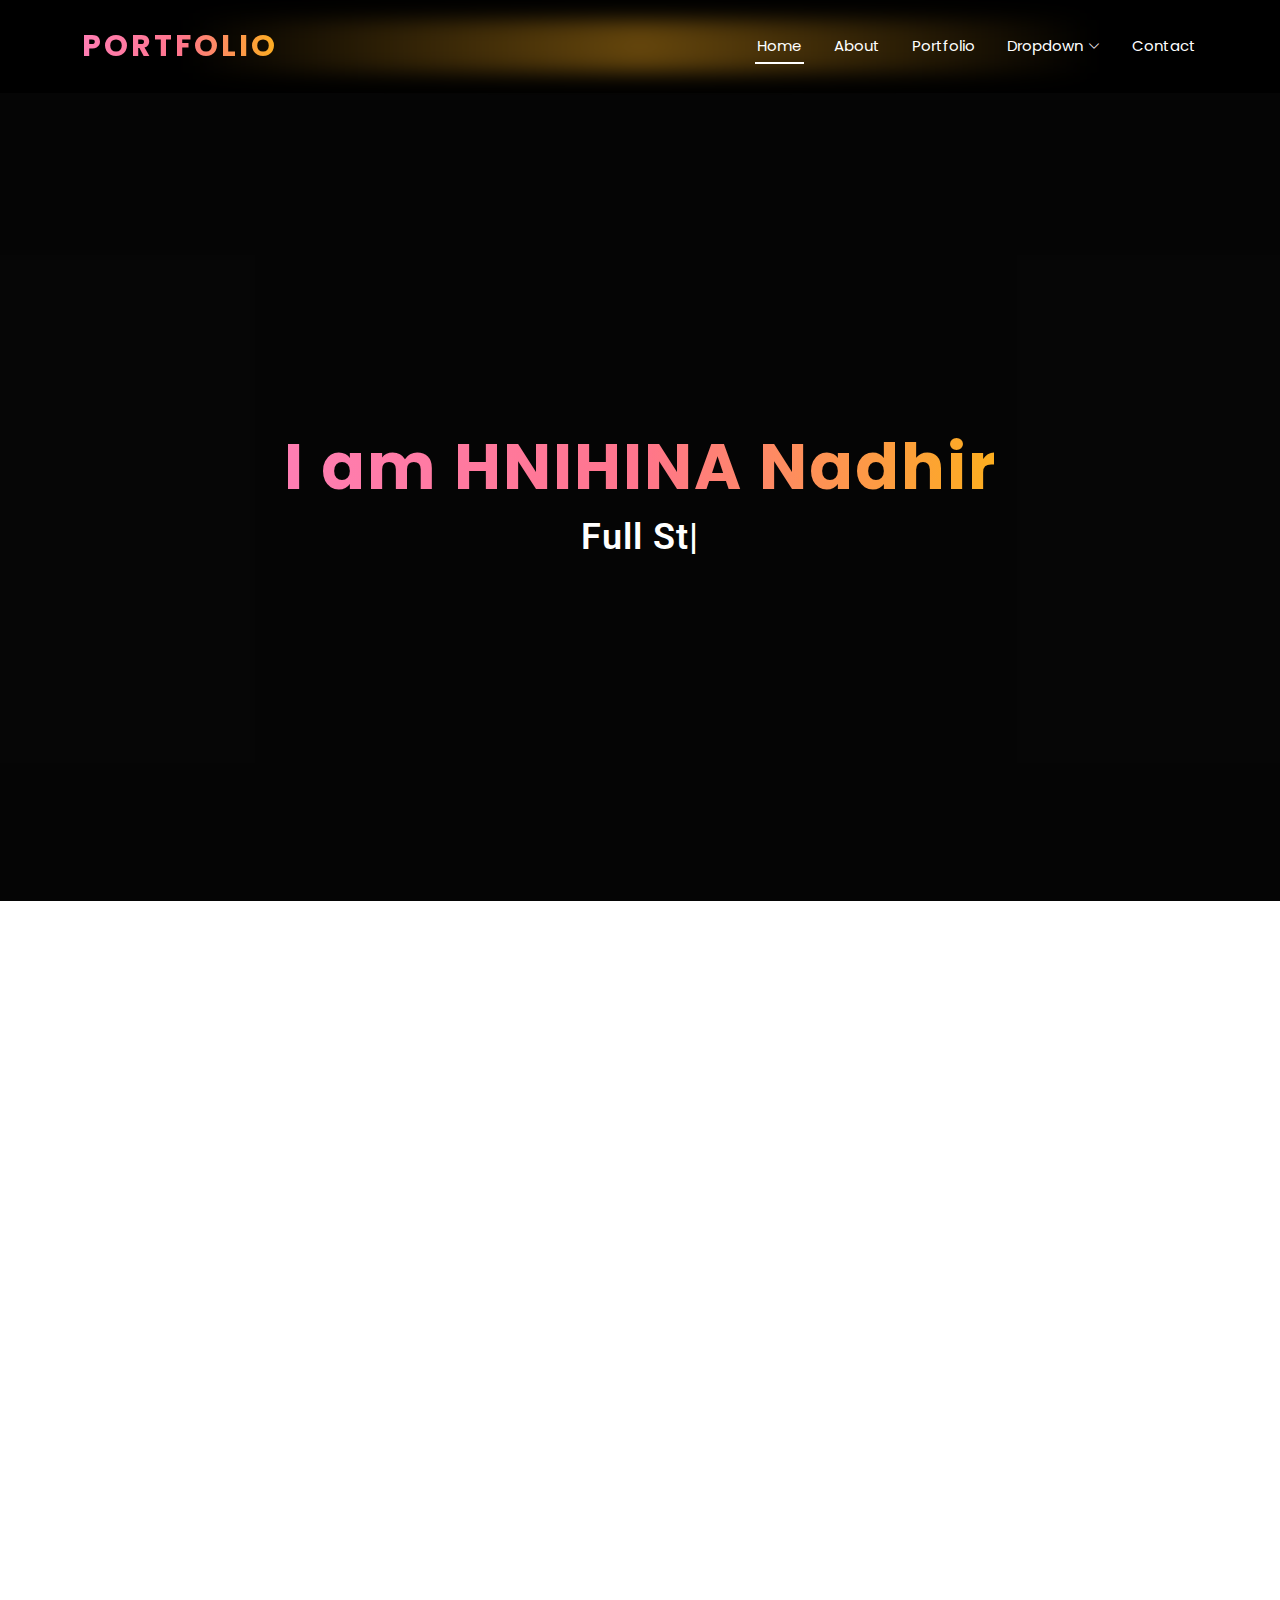
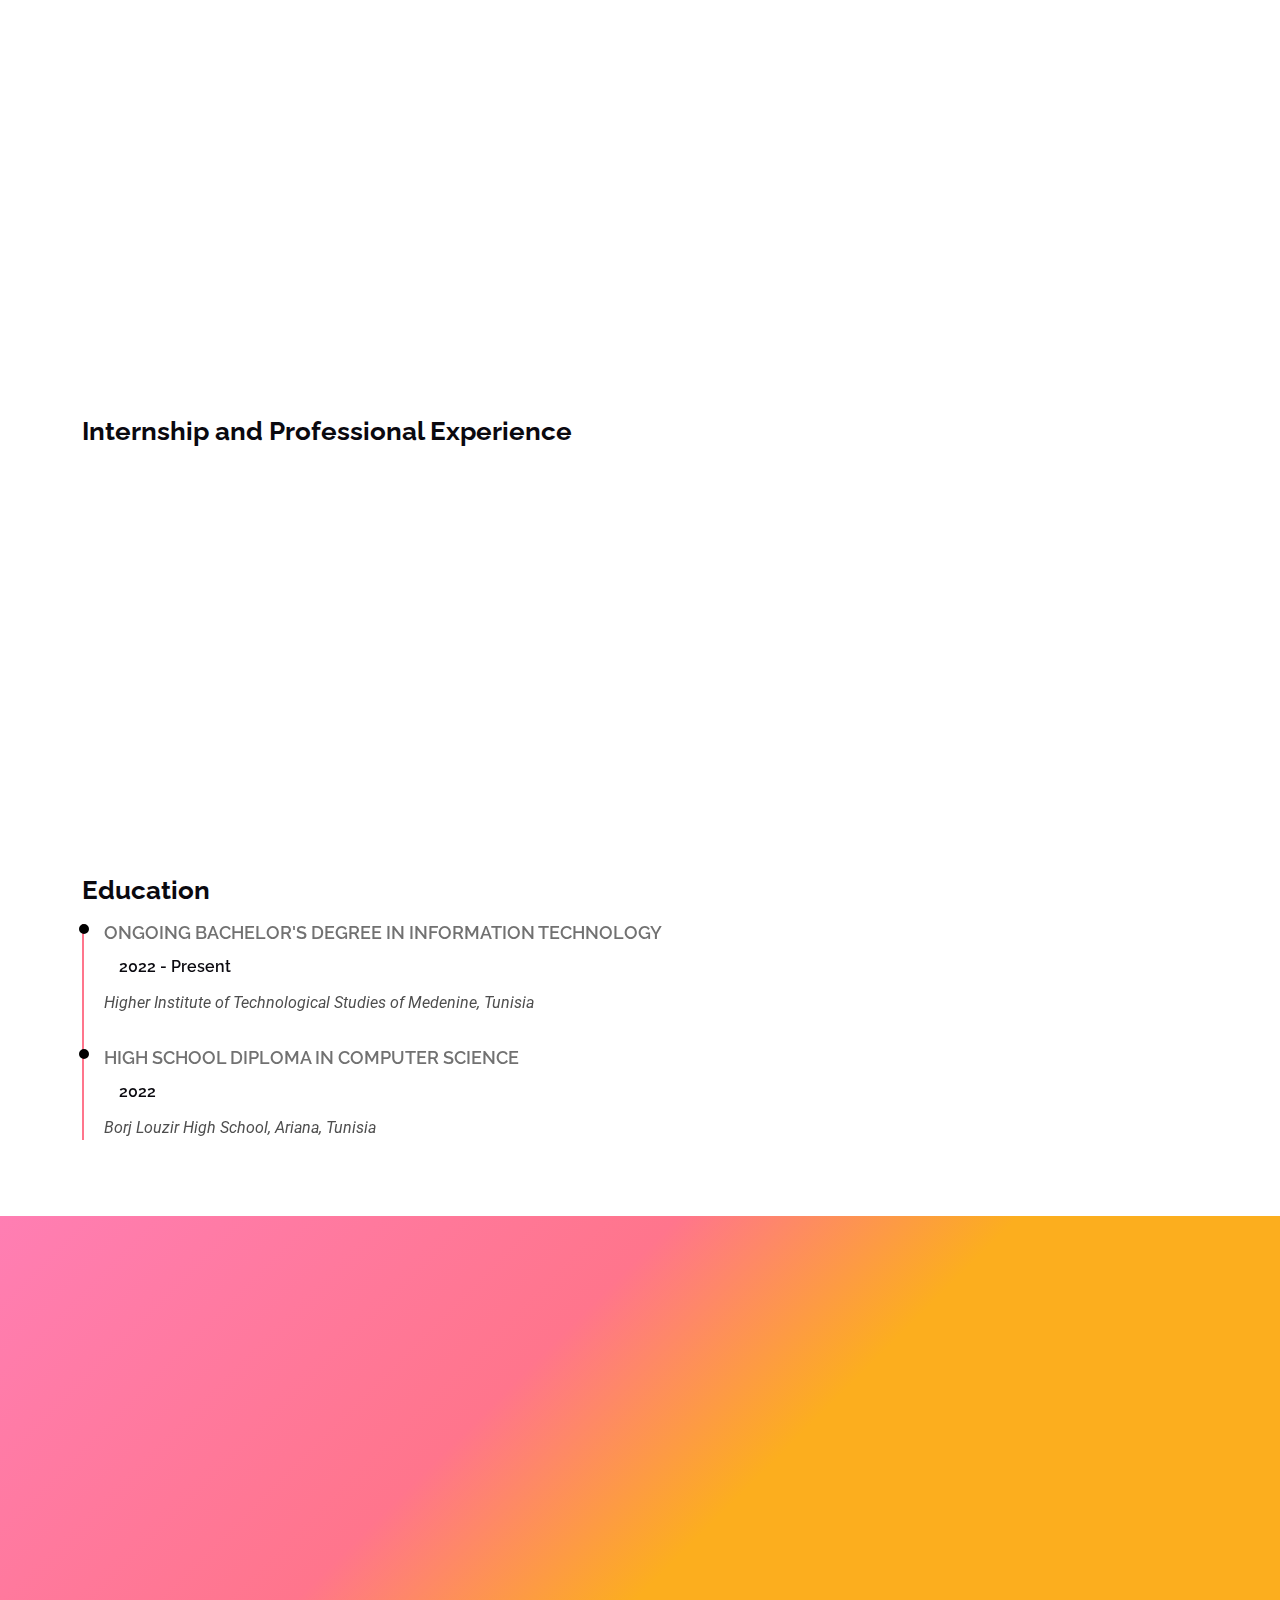
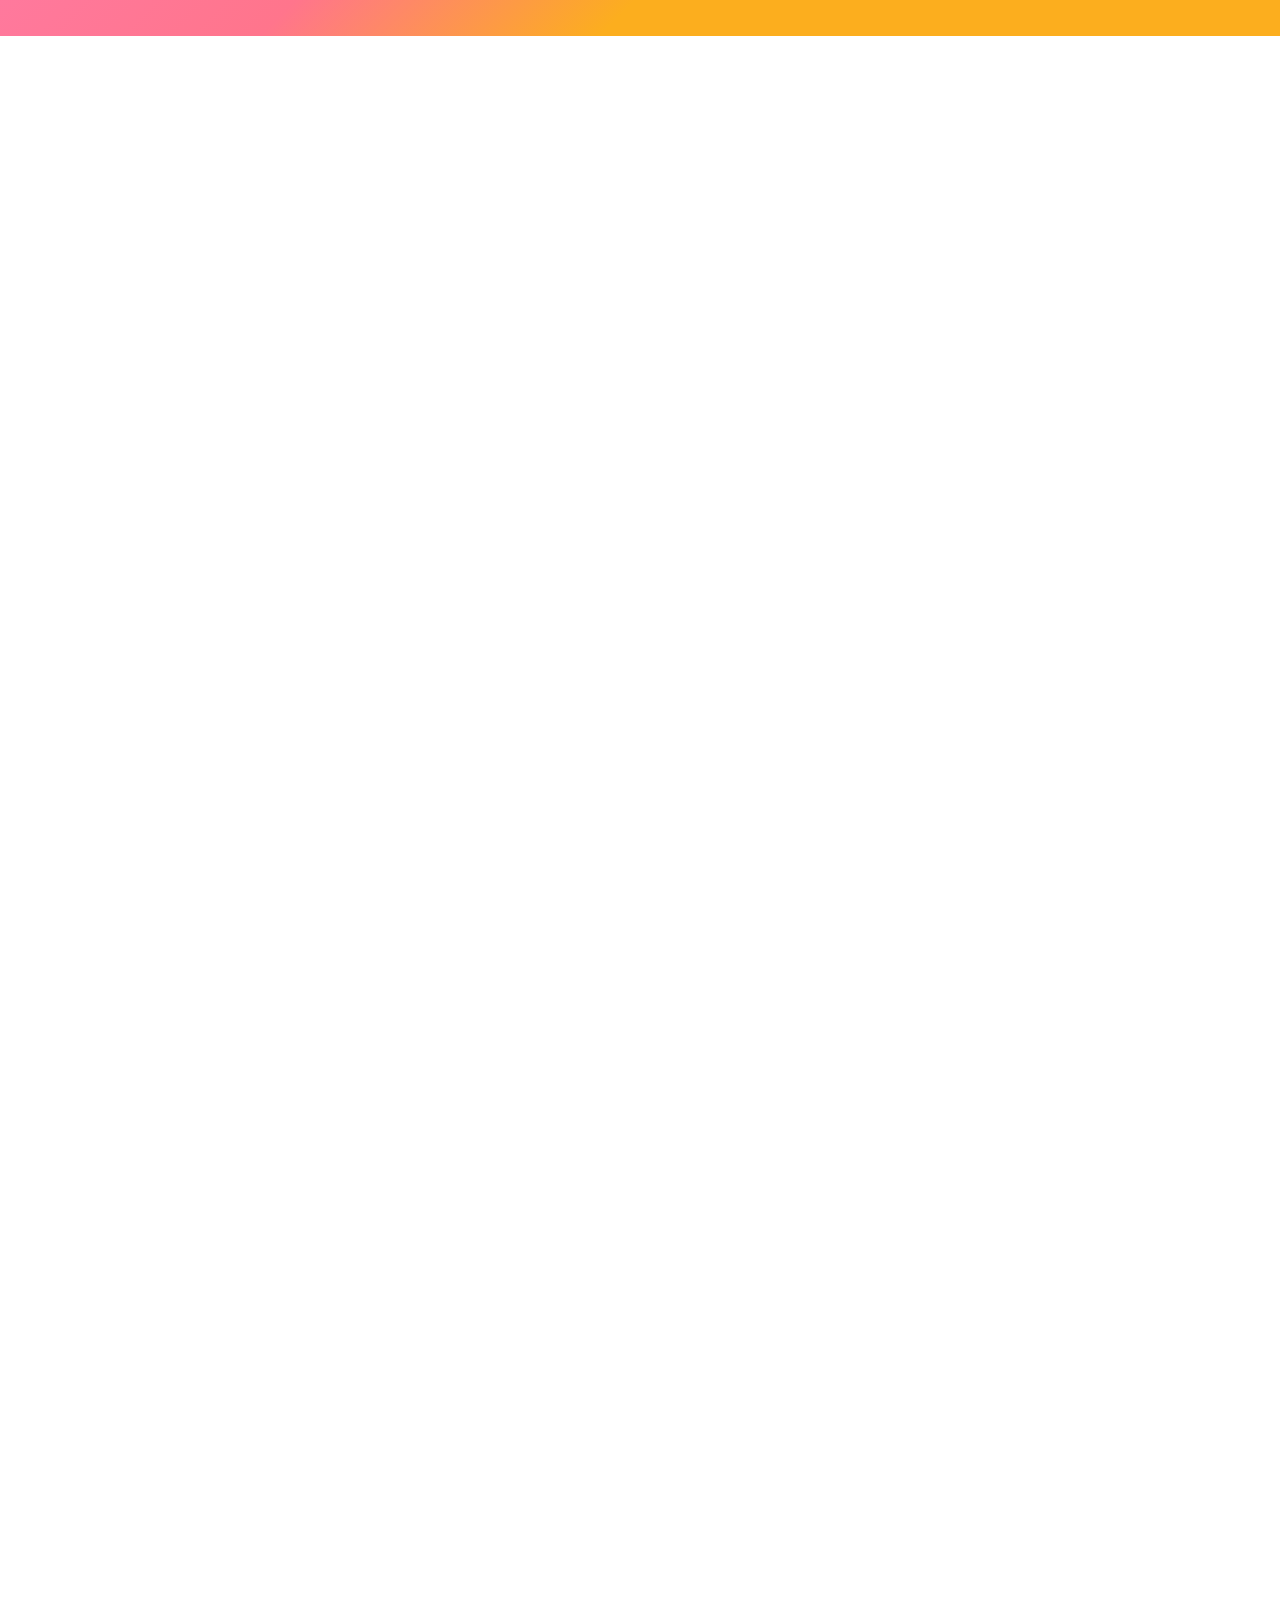
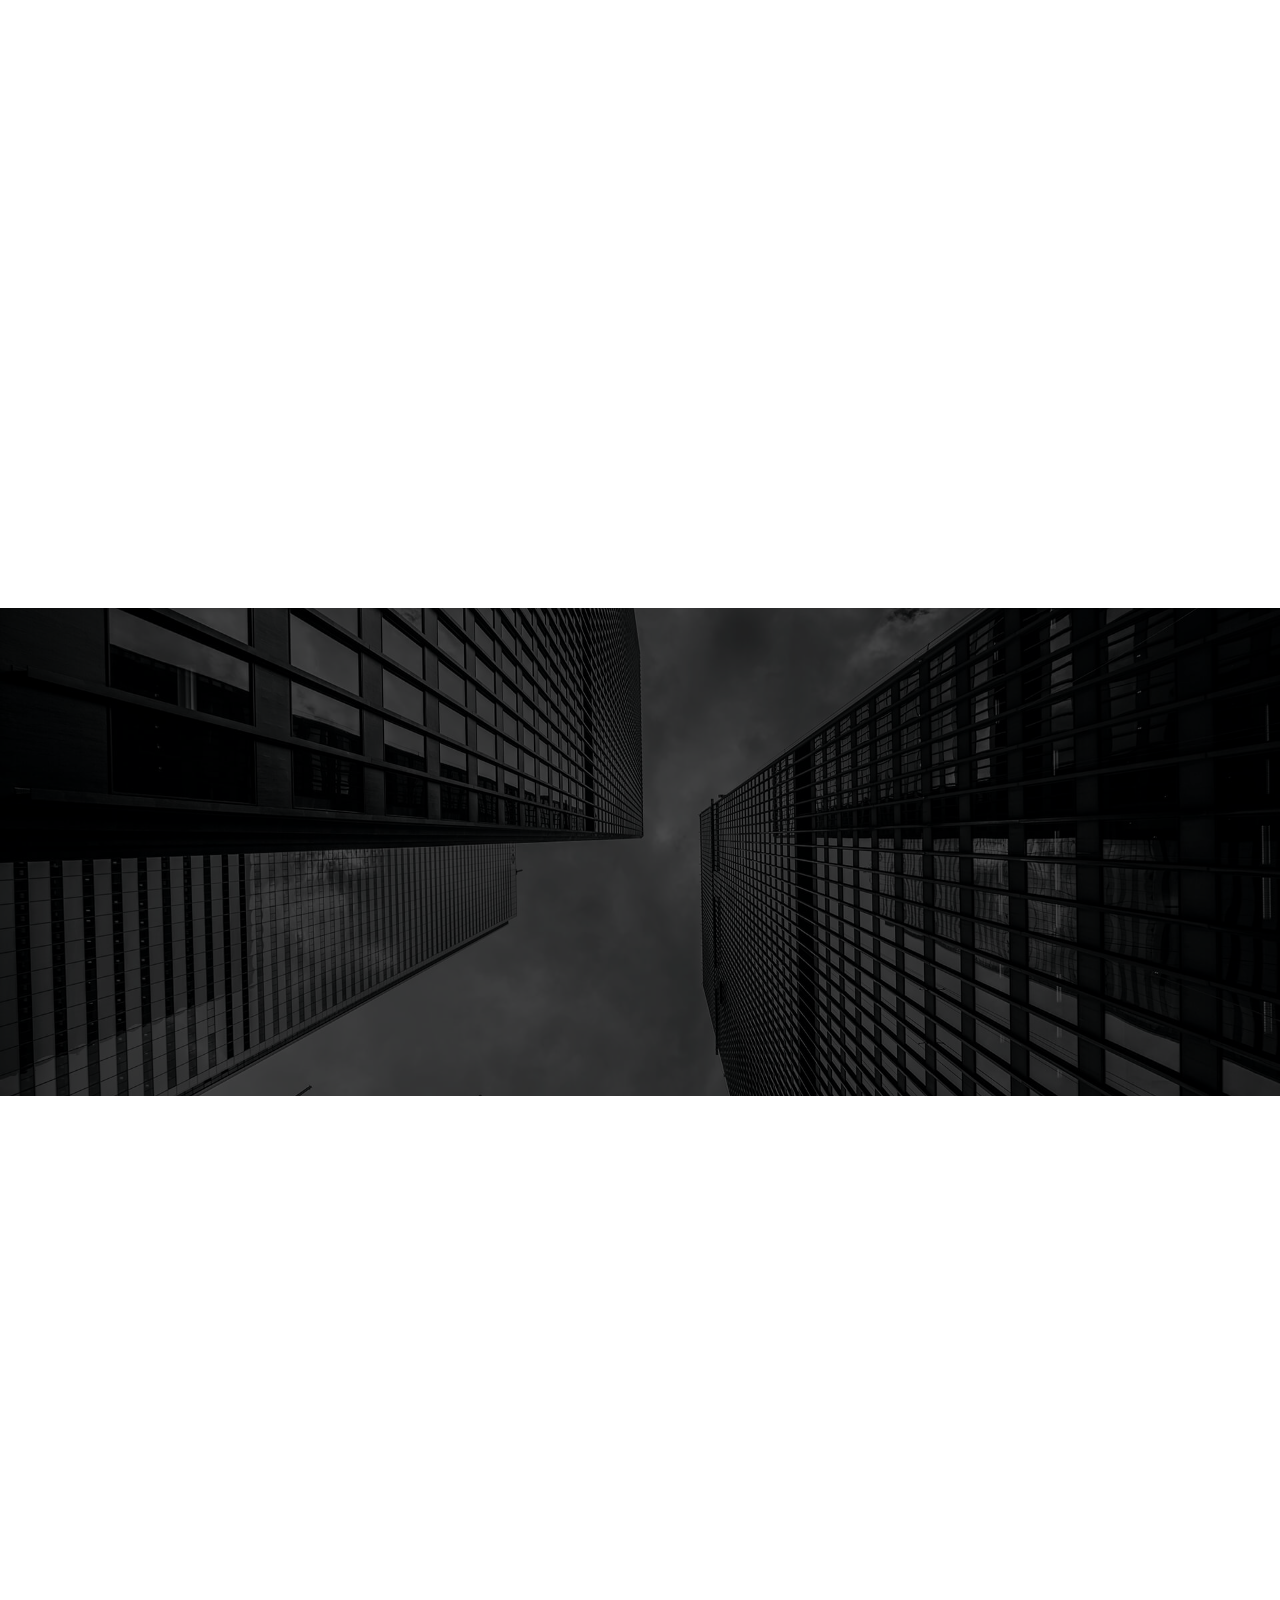
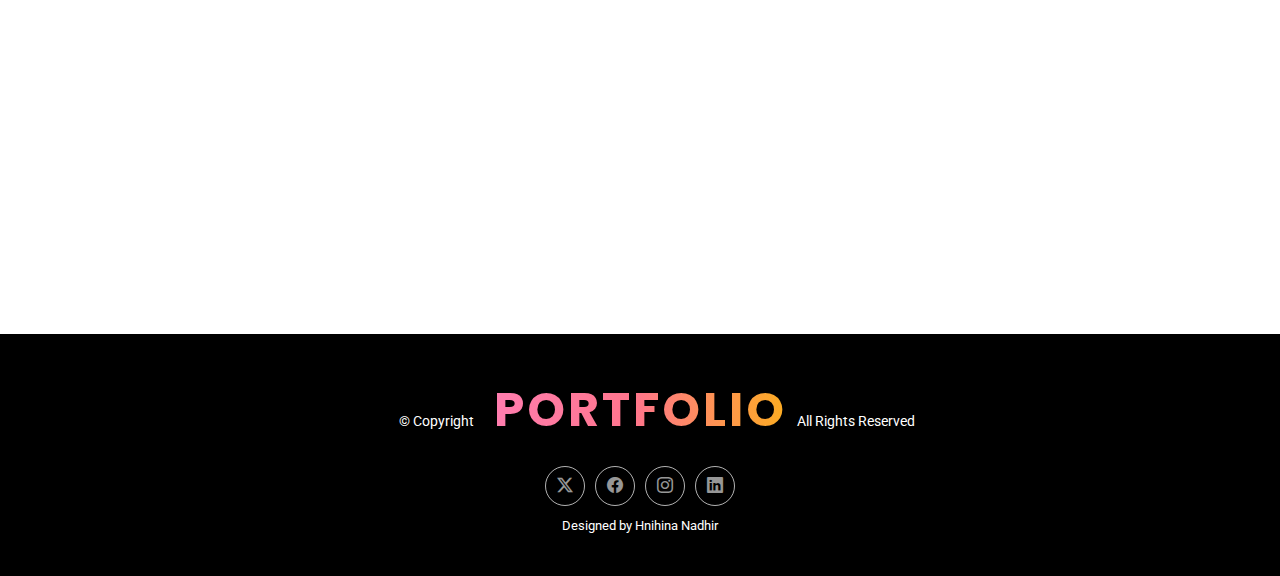
==== commit bc16d3fe: "Update index.html" ====
--- a/index.html
+++ b/index.html
@@ -46,7 +46,7 @@
       <a href="index.html" class="logo d-flex align-items-center">
         <!-- Uncomment the line below if you also wish to use an image logo -->
         <!-- <img src="assets/img/logo.png" alt=""> -->
-        <h1 class="sitename">DevFolio</h1>
+        <h1 class="sitename">PortFolio</h1>
       </a>
 
       <nav id="navmenu" class="navmenu">
@@ -820,7 +820,7 @@
 
     <div class="container">
       <div class="copyright text-center ">
-       <p>© <span>Copyright</span> <strong class="px-1 sitename">&nbsp;DevFolio</strong>&nbsp; <span>All Rights Reserved</span></p>
+       <p>© <span>Copyright</span> <strong class="px-1 sitename">&nbsp;PortFolio</strong>&nbsp; <span>All Rights Reserved</span></p>
       </div>
       <div class="social-links d-flex justify-content-center">
         <a href=""><i class="bi bi-twitter-x"></i></a>
@@ -862,4 +862,4 @@
 
 </body>
 
-</html>+</html>
